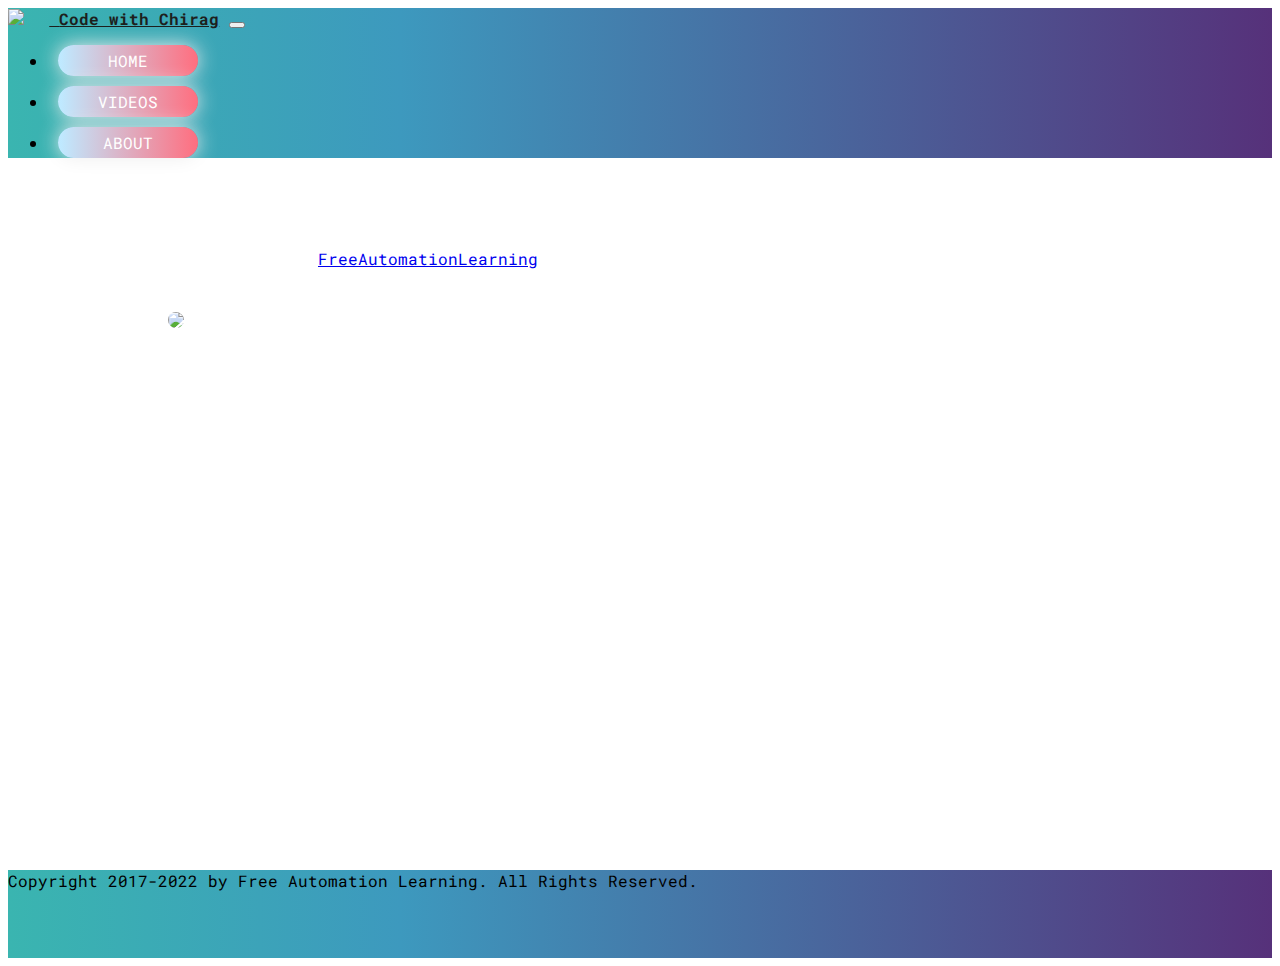
==== html/About.html @ 454dd85f "Change the index.html text" ====
<!doctype html>
<html lang="en">

<head>
    <!-- Required meta tags -->
    <meta charset="utf-8">
    <meta name="viewport" content="width=device-width, initial-scale=1">

    <!-- Bootstrap CSS -->
    <link href="https://cdn.jsdelivr.net/npm/bootstrap@5.1.3/dist/css/bootstrap.min.css" rel="stylesheet"
        integrity="sha384-1BmE4kWBq78iYhFldvKuhfTAU6auU8tT94WrHftjDbrCEXSU1oBoqyl2QvZ6jIW3" crossorigin="anonymous">

    <!-- Font Text -->
    <link rel="preconnect" href="https://fonts.googleapis.com">
    <link rel="preconnect" href="https://fonts.gstatic.com" crossorigin>
    <link href="https://fonts.googleapis.com/css2?family=Satisfy&display=swap" rel="stylesheet">

    <link rel="preconnect" href="https://fonts.googleapis.com">
    <link rel="preconnect" href="https://fonts.gstatic.com" crossorigin>
    <link
        href="https://fonts.googleapis.com/css2?family=Anonymous+Pro:wght@700&family=Barlow:wght@700&family=Fira+Sans+Condensed:ital,wght@1,300&family=Open+Sans+Condensed:wght@300&family=Roboto+Mono&display=swap"
        rel="stylesheet">
    <!-- End Font Text -->

    <!-- Font icon -->
    <link rel="stylesheet" href="https://cdnjs.cloudflare.com/ajax/libs/font-awesome/4.7.0/css/font-awesome.min.css">
    <!--End Font icon -->
    <link rel="stylesheet" type="text/css" rel="noopener" target="_blank" href="../css/style.css">
    <!--Favicon-->
    <link rel="shortcut icon" type="image/jpg"
        href="https://static.wixstatic.com/media/633777_13aa547c6e40447ba0b3bdd11d6727cc~mv2.png/v1/fill/w_498,h_332,al_c,lg_1/633777_13aa547c6e40447ba0b3bdd11d6727cc~mv2.png" />

    <title>CodeWithChirag</title>
</head>

<body>


    <!-- Start of Nav Bar -->
    <nav class="navbar navbar-expand-lg navbar-light bg-dar">
        <div class="container">
            <a class="navbar-brand" href="../index.html" style="color: rgb(29, 31, 29);">
                <img style="height: 40px;margin-right: 2%;"
                    src="https://static.wixstatic.com/media/633777_13aa547c6e40447ba0b3bdd11d6727cc~mv2.png/v1/fill/w_498,h_332,al_c,lg_1/633777_13aa547c6e40447ba0b3bdd11d6727cc~mv2.png">
                <b>Code with Chirag</b></a>
            <button class="navbar-toggler" type="button" data-bs-toggle="collapse"
                data-bs-target="#navbarSupportedContent" aria-controls="navbarSupportedContent" aria-expanded="false"
                aria-label="Toggle navigation">
                <span class="navbar-toggler-icon"></span>
            </button>
            <div class="collapse navbar-collapse" id="navbarSupportedContent">
                <ul class="navbar-nav ms-auto mb-2 mb-lg-0">
                    <li class="nav-item">
                        <a class="nav-link active specialeffects" aria-current="page" href="../index.html">Home</a>
                    </li>
                    <li class="nav-item">
                        <a class="nav-link active specialeffects" href="../html/service.html">Videos </a>
                    </li>
                    <li class="nav-item">
                        <a class="nav-link active specialeffects" href="#">About</a>
                    </li>
            </div>
        </div>
    </nav>
    <!-- End of Nav Bar -->

    <!-- Start Section -->
    <div class="sectionabout">
        <div class="container text-center">
            <div class="row py-5">
                <div class="col-md-4">
                    <!-- <img style="height: 400px; width: 400px; border-radius: 1rem;" src="https://avatars.githubusercontent.com/u/26686579?s=400&u=f2e9961c93336211a58748eb7150bca94309476e&v=4"> -->
                    <h1 class="HeadLine"><b>Chirag Singh</b></h1>
                </div>
                <div class="col-md-8 text-center">
                    <p style="color: white;">
                       <b> Chirag Singh </b>is the founder of <a href="https://www.youtube.com/channel/UCFs7BfAeJI6MtdqzTXdA9Og" target="_blank">FreeAutomationLearning</a> youtube channel,with experience in software
                        testing. He is a full stack tester and have knowledge of different technology and tools.
                       <br> <br><b>Lets connect on </b><a href="https://www.linkedin.com/in/chirag-singh-freeautomationlearning/" target="_blank">
                        <img style="height: 60px; border-radius: 15rem;"
                            src="https://cdn-icons-png.flaticon.com/512/174/174857.png"></img>
                    </a>
                    </p>
                </div>
            </div>
        </div>
    </div>
    <!-- End Section -->

    <!-- Strat Footer -->
    <section class="footer bg-light" style="height: 88px;">
        <div class="contanier"></div>
        <p class="py-4 text-center text-dark">
            Copyright 2017-2022 by Free Automation Learning. All Rights Reserved.
        </p>
    </section>

    <!-- End Footer -->

    <!-- Option 1: Bootstrap Bundle with Popper -->
    <script src="https://cdn.jsdelivr.net/npm/bootstrap@5.1.3/dist/js/bootstrap.bundle.min.js"
        integrity="sha384-ka7Sk0Gln4gmtz2MlQnikT1wXgYsOg+OMhuP+IlRH9sENBO0LRn5q+8nbTov4+1p" crossorigin="anonymous">
        </script>
    <script src="../js/home.js"></script>
    <script>
    </script>
</body>

</html>
---- css/style.css ----
.header{
    height: 90vh;
    width: 100%;
    color: white;
    background-image: linear-gradient(to right,rgba(199, 56, 56, 0.9),rgba(151, 143, 143, 0.1)), url('https://images.pexels.com/photos/577585/pexels-photo-577585.jpeg?auto=compress&cs=tinysrgb&dpr=1&w=500');
    background-size: cover;
    font-family: 'Satisfy', cursive;
}

.sub-header{
    font-family: 'Anonymous Pro', monospace !important;
    font-family: 'Barlow', sans-serif !important;
    font-family: 'Fira Sans Condensed', sans-serif !important;
    font-family: 'Open Sans Condensed', sans-serif !important;
    font-family: 'Roboto Mono', monospace !important;
    color: rgb(245, 227, 124)
}
.h100{
    height: 100%;
    width: 100%;
}

.btn{
    border-radius: 10rem;
    padding: 1rem 1.5rem !important; 
}

.card a{
    border-radius: 10rem;
    padding: 1rem 1rem !important; 
    max-width: 60%;
    margin-left: 20%;
    position: absolute;
    bottom: 0;
    right: 0;
    left: 0;
    margin-bottom: 5%;
}

.card p{
    margin-bottom: 30%;
}
.message{
    background-color: #FFDEE9;
    background-image: linear-gradient(0deg, #FFDEE9 0%, #B5FFFC 100%);

}

.my-icon{
    font-size: 30px;
    padding: 20px;
}

body{
    font-family: 'Anonymous Pro', monospace;
    font-family: 'Barlow', sans-serif;
    font-family: 'Fira Sans Condensed', sans-serif;
    font-family: 'Open Sans Condensed', sans-serif;
    font-family: 'Roboto Mono', monospace;
}

.image-icon{
    width: 100px;
}

.header-service{
    
    color: white;
    /* background-image: linear-gradient(to right,rgba(199, 56, 56, 0.9),rgba(151, 143, 143, 0.1)), url('https://images.pexels.com/photos/577585/pexels-photo-577585.jpeg?auto=compress&cs=tinysrgb&dpr=1&w=500'); */
    /* background-size: cover; */
    background-color: #FFDEE9;
    background-image: linear-gradient(0deg, #FFDEE9 0%, #B5FFFC 100%);
}

.card{
    height: 100%; 
    border-radius: 2rem;  
}

.service{
    background-image: linear-gradient(to top, #dad4ec 0%, #dad4ec 1%, #f3e7e9 100%);
    height: 500px;
}

.contact{
    background-image: linear-gradient(to top, #dad4ec 0%, #dad4ec 1%, #f3e7e9 100%);
    height: 200px;
}

a.specialeffects:hover {
    /* font-size: 150%; */
    /* text-decoration: underline;  */
  } 
  

  a.specialeffects {background-image: linear-gradient(to right, #ff6e7f 0%, #bfe9ff  51%, #ff6e7f  100%)}
  a.specialeffects {
     margin: 10px;
     padding: 5px 10px;
     text-align: center;
     text-transform: uppercase;
     transition: 0.5s;
     background-size: 200% auto;
     color: white;            
     box-shadow: 0 0 20px #eee;
     border-radius: 10rem;
     display: block;
     width: 120px;
     text-align: center;
   }

   a.specialeffects {
     background-position: right center; /* change the direction of the change here */
     color: #fff;
     text-decoration: none;
   }

  .button-main {background-image: linear-gradient(to right, #C04848 0%, #480048  51%, #C04848  100%)}
  .button-main {
     margin: 10px;
     padding: 15px 45px;
     text-align: center;
     text-transform: uppercase;
     transition: 0.5s;
     background-size: 200% auto;
     color: white;            
     box-shadow: 0 0 20px #eee;
     border-radius: 10px;
     display: block;
     width: 20%;
     text-align: center;
     margin-left: 45%;
   }

   .button-main:hover {
     background-position: right center; /* change the direction of the change here */
     color: #fff;
     text-decoration: none;
   }
  
.sectionabout{
    height: 75vh;
    width: 100%;
    /* background-image: linear-gradient(-225deg, #FF057C 0%, #8D0B93 50%, #321575 100%); */
    background-image: url('https://images.pexels.com/photos/34153/pexels-photo.jpg?auto=compress&cs=tinysrgb&dpr=2&h=650&w=940');
    background-size: cover;
  }

  .HeadLine {
    color: white;
    position: relative;
    animation: mymove 3s 1;
    animation-delay: 1s;
    font-family: 'Satisfy', cursive;
  }
  
  @keyframes mymove {
    from {top: 0px;}
    to {top: 300px;}
  }

  .footer{
    background-image: linear-gradient(to right, #3ab5b0 0%, #3d99be 31%, #56317a 100%);
    height: 72px;
      /* position: absolute;
      bottom: 0;
      left: 0;
      right: 0; */
  }
  .navbar{
    background-image: linear-gradient(to right, #3ab5b0 0%, #3d99be 31%, #56317a 100%);
  }
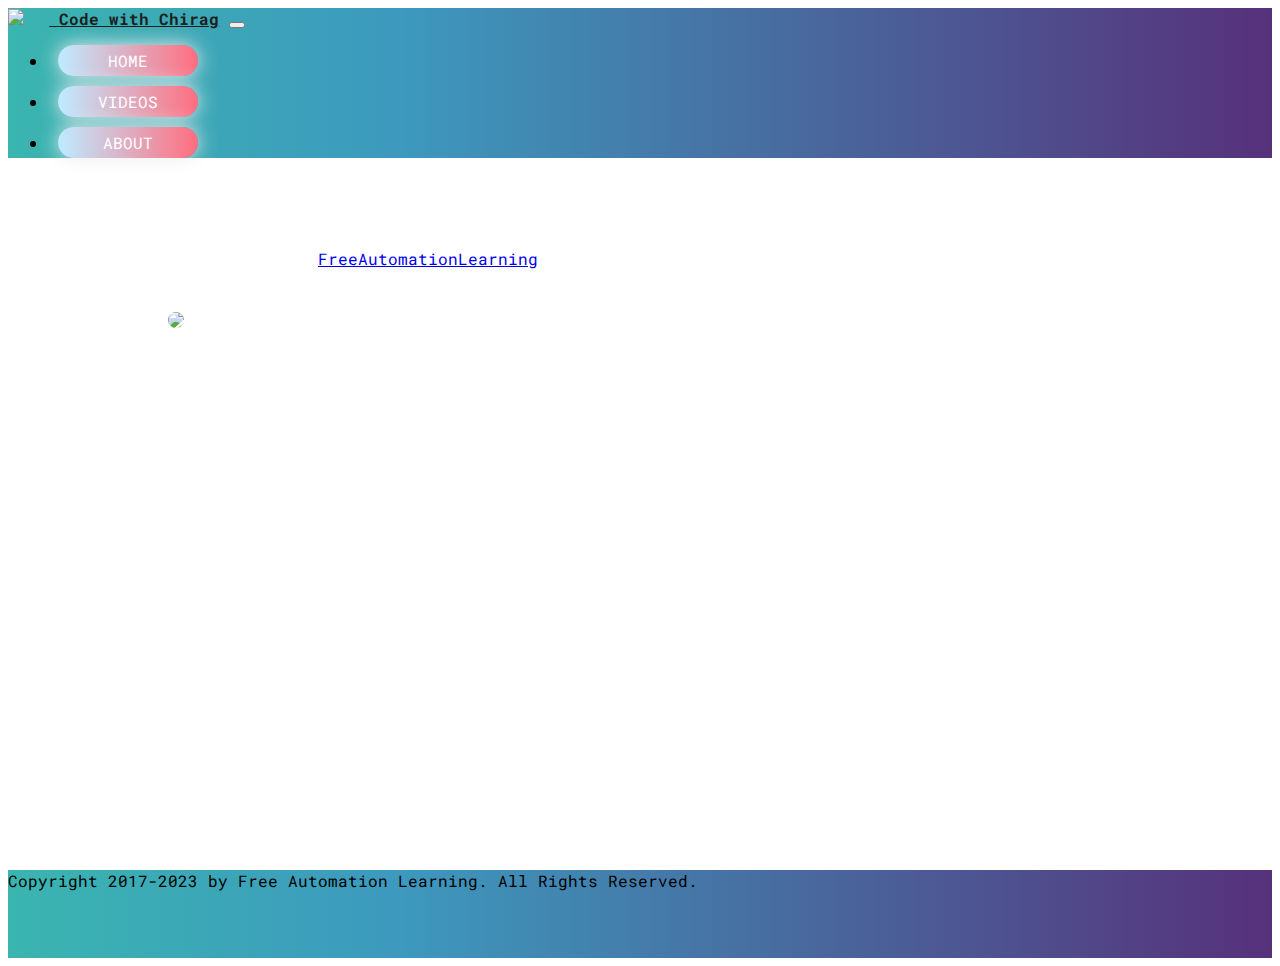
==== commit 4e3d595a: "Update About.html" ====
--- a/html/About.html
+++ b/html/About.html
@@ -91,7 +91,7 @@
     <section class="footer bg-light" style="height: 88px;">
         <div class="contanier"></div>
         <p class="py-4 text-center text-dark">
-            Copyright 2017-2022 by Free Automation Learning. All Rights Reserved.
+            Copyright 2017-2023 by Free Automation Learning. All Rights Reserved.
         </p>
     </section>
 
@@ -106,4 +106,4 @@
     </script>
 </body>
 
-</html>+</html>
--- a/css/style.css
+++ b/css/style.css
@@ -31,11 +31,11 @@
     padding: 1rem 1rem !important; 
     max-width: 60%;
     margin-left: 20%;
+    margin-bottom: 5%;
     position: absolute;
     bottom: 0;
     right: 0;
     left: 0;
-    margin-bottom: 5%;
 }
 
 .card p{
@@ -80,7 +80,7 @@
 
 .service{
     background-image: linear-gradient(to top, #dad4ec 0%, #dad4ec 1%, #f3e7e9 100%);
-    height: 500px;
+    height: 80%;
 }
 
 .contact{
@@ -88,10 +88,10 @@
     height: 200px;
 }
 
-a.specialeffects:hover {
-    /* font-size: 150%; */
-    /* text-decoration: underline;  */
-  } 
+/* a.specialeffects:hover {
+     font-size: 150%; 
+     text-decoration: underline;  
+  }  */
   
 
   a.specialeffects {background-image: linear-gradient(to right, #ff6e7f 0%, #bfe9ff  51%, #ff6e7f  100%)}
@@ -119,7 +119,7 @@
   .button-main {background-image: linear-gradient(to right, #C04848 0%, #480048  51%, #C04848  100%)}
   .button-main {
      margin: 10px;
-     padding: 15px 45px;
+     padding: 1% 1%;
      text-align: center;
      text-transform: uppercase;
      transition: 0.5s;
@@ -128,9 +128,9 @@
      box-shadow: 0 0 20px #eee;
      border-radius: 10px;
      display: block;
-     width: 20%;
+     width: 25%;
      text-align: center;
-     margin-left: 45%;
+     margin-left: 40%;
    }
 
    .button-main:hover {
@@ -160,6 +160,11 @@
     to {top: 300px;}
   }
 
+  .button a{
+    width: 25%;
+    margin-left: 40%;
+  }
+
   .footer{
     background-image: linear-gradient(to right, #3ab5b0 0%, #3d99be 31%, #56317a 100%);
     height: 72px;
@@ -170,4 +175,8 @@
   }
   .navbar{
     background-image: linear-gradient(to right, #3ab5b0 0%, #3d99be 31%, #56317a 100%);
+  }
+
+  .home-card{
+    height: 430px;
   }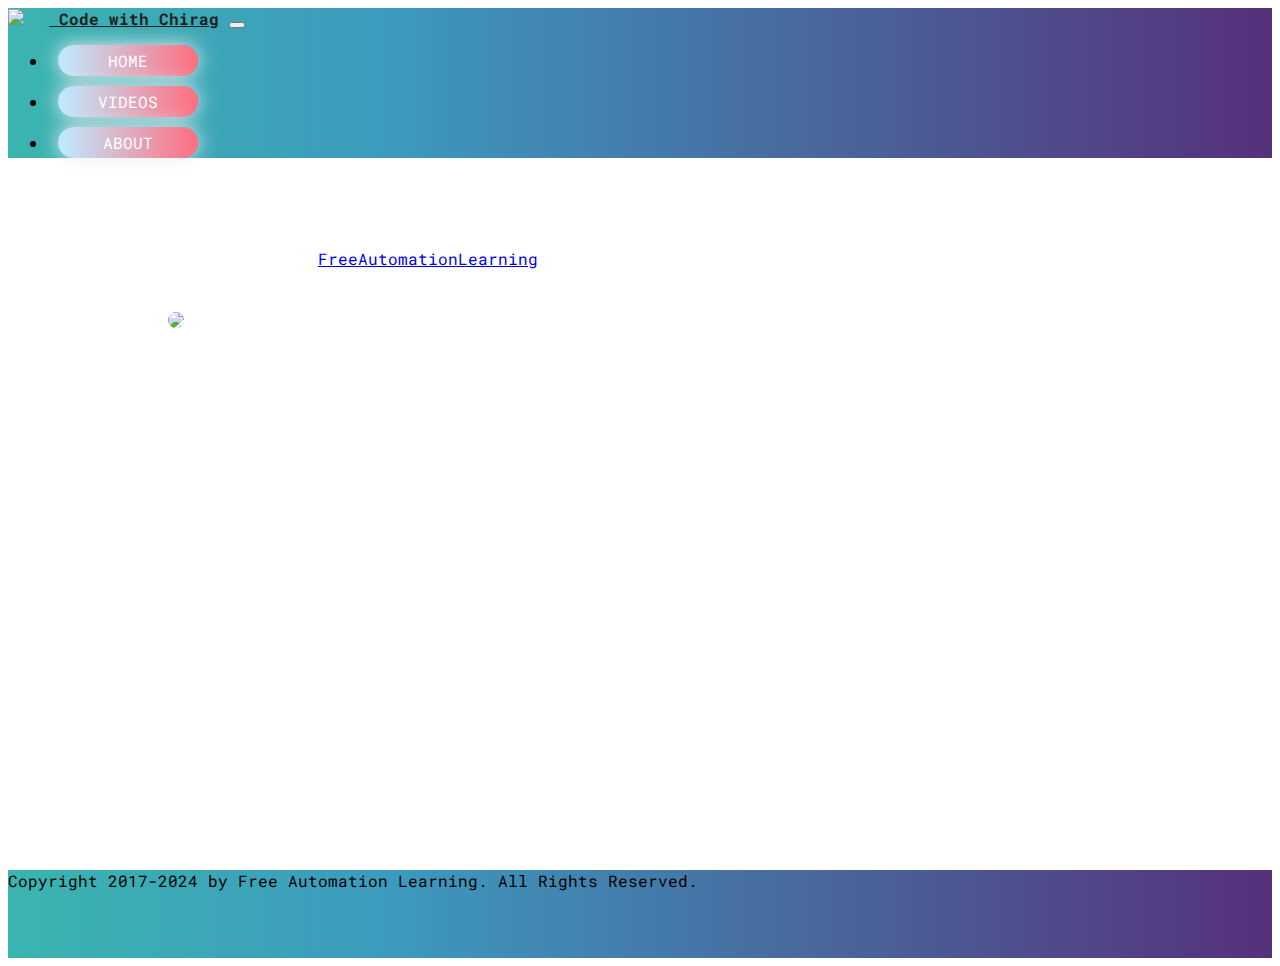
==== commit 3fcf43ba: "Update About.html" ====
--- a/html/About.html
+++ b/html/About.html
@@ -91,7 +91,7 @@
     <section class="footer bg-light" style="height: 88px;">
         <div class="contanier"></div>
         <p class="py-4 text-center text-dark">
-            Copyright 2017-2023 by Free Automation Learning. All Rights Reserved.
+            Copyright 2017-2024 by Free Automation Learning. All Rights Reserved.
         </p>
     </section>
 
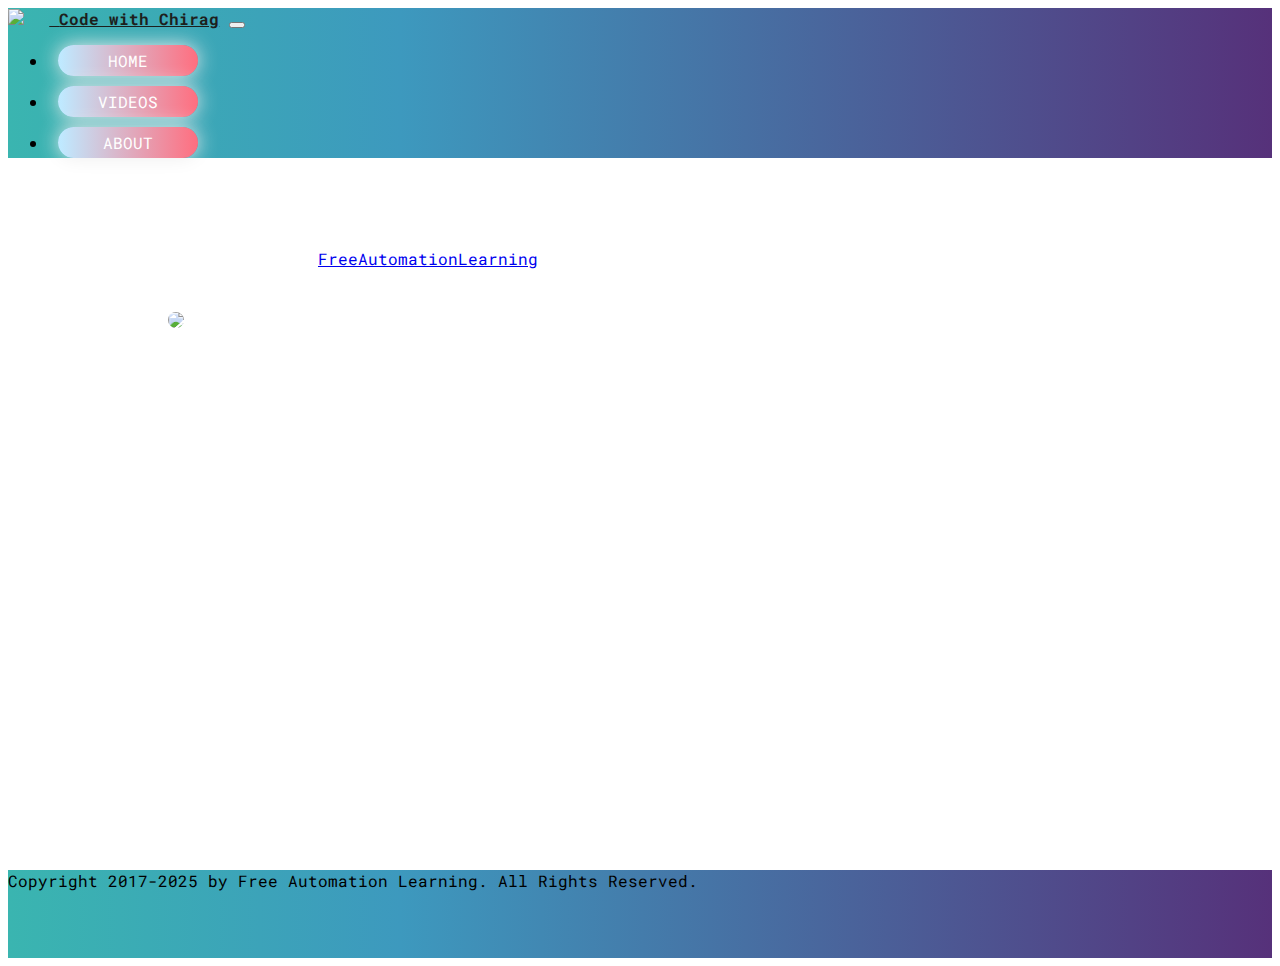
==== commit 673f13e9: "Update About.html" ====
--- a/html/About.html
+++ b/html/About.html
@@ -91,7 +91,7 @@
     <section class="footer bg-light" style="height: 88px;">
         <div class="contanier"></div>
         <p class="py-4 text-center text-dark">
-            Copyright 2017-2024 by Free Automation Learning. All Rights Reserved.
+            Copyright 2017-2025 by Free Automation Learning. All Rights Reserved.
         </p>
     </section>
 
